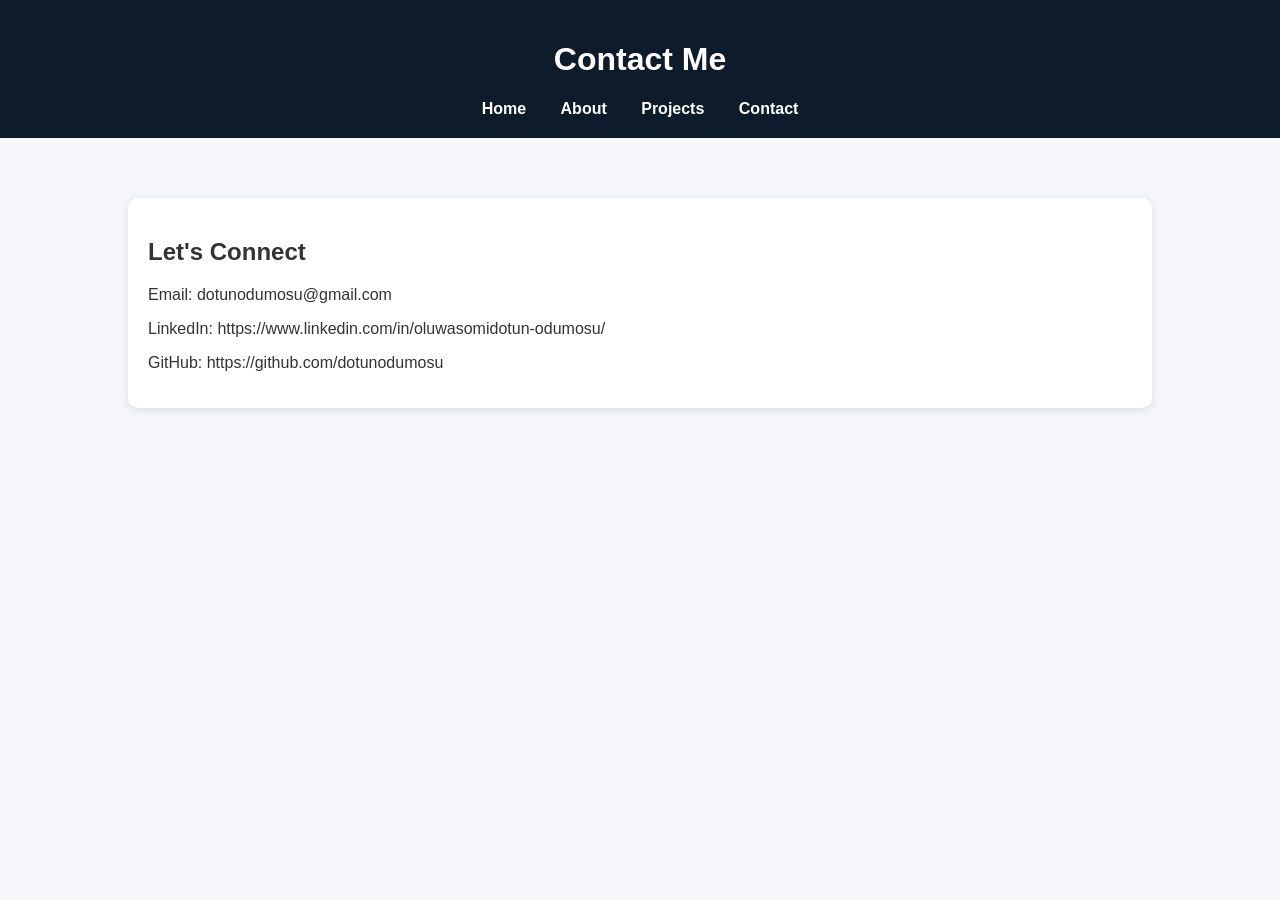
==== contact.html @ a472e1df "Add contact information to contact.html Added contact information including email, LinkedIn, and Git" ====
<!DOCTYPE html>
<html>
<head>
    <title>Contact</title>
    <link rel="stylesheet" href="style.css">
</head>

<body>

<header>
    <h1>Contact Me</h1>
    <nav>
        <a href="index.html">Home</a>
        <a href="about.html">About</a>
        <a href="projects.html">Projects</a>
        <a href="contact.html">Contact</a>
    </nav>
</header>

<div class="container">

    <div class="card">
        <h2>Let's Connect</h2>
        <p>Email: dotunodumosu@gmail.com</p>
        <p>LinkedIn: https://www.linkedin.com/in/oluwasomidotun-odumosu/</p>
        <p>GitHub: https://github.com/dotunodumosu</p>
    </div>

</div>

</body>
</html>
---- style.css ----
body {
    font-family: Arial, sans-serif;
    margin: 0;
    padding: 0;
    background: #f4f6f9;
    color: #333;
}

header {
    background: #0d1b2a;
    color: white;
    padding: 20px;
    text-align: center;
}

nav a {
    margin: 0 15px;
    color: white;
    text-decoration: none;
    font-weight: bold;
}

.container {
    width: 80%;
    margin: auto;
    padding: 40px 0;
}

.card {
    background: white;
    padding: 20px;
    margin: 20px 0;
    border-radius: 10px;
    box-shadow: 0px 2px 10px rgba(0,0,0,0.1);
}

.btn {
    background: #0077b6;
    color: white;
    padding: 10px 15px;
    border-radius: 5px;
    text-decoration: none;
}
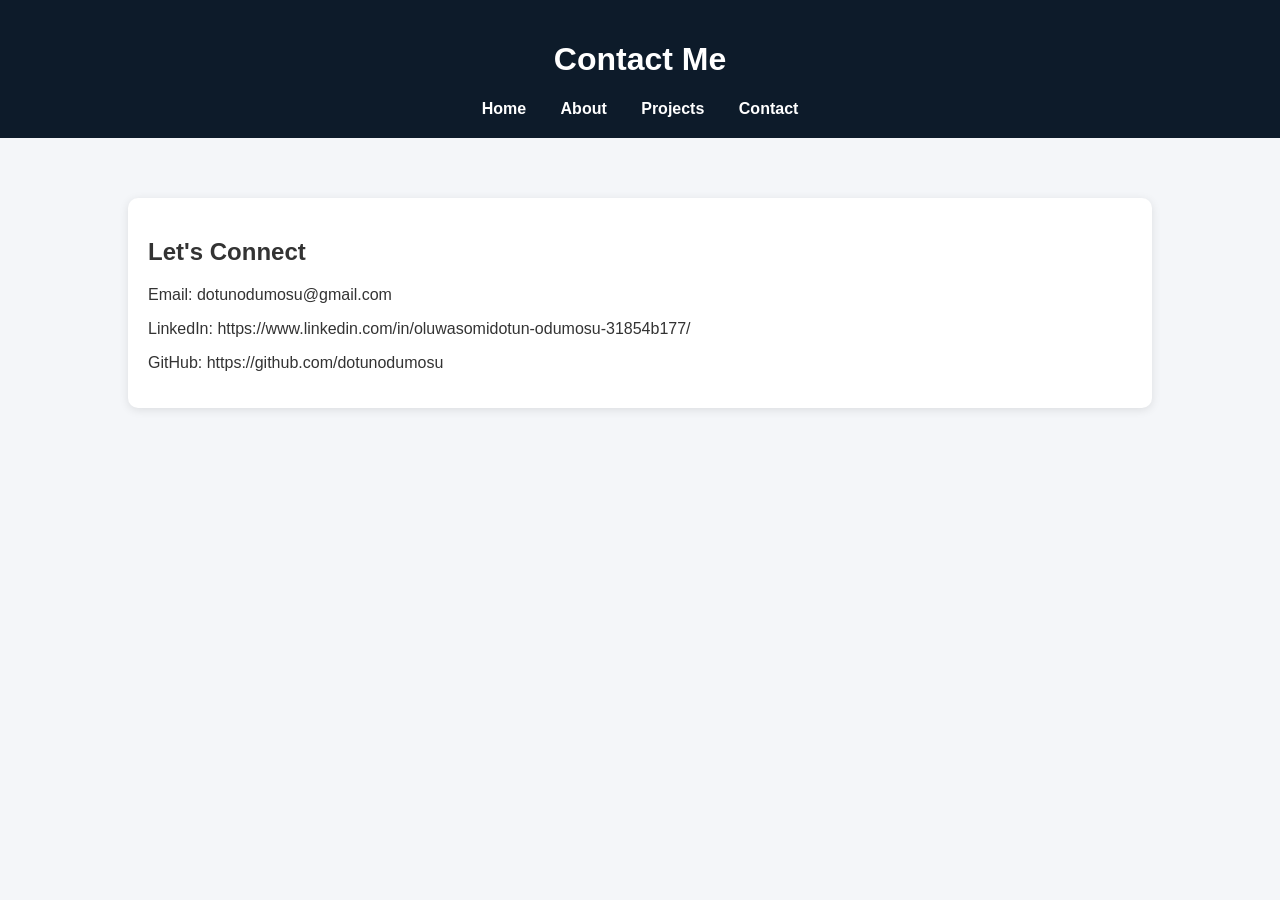
==== commit 156c9dc0: "Update LinkedIn URL in contact.html" ====
--- a/contact.html
+++ b/contact.html
@@ -22,7 +22,7 @@
     <div class="card">
         <h2>Let's Connect</h2>
         <p>Email: dotunodumosu@gmail.com</p>
-        <p>LinkedIn: https://www.linkedin.com/in/oluwasomidotun-odumosu/</p>
+        <p>LinkedIn: https://www.linkedin.com/in/oluwasomidotun-odumosu-31854b177/</p>
         <p>GitHub: https://github.com/dotunodumosu</p>
     </div>
 
